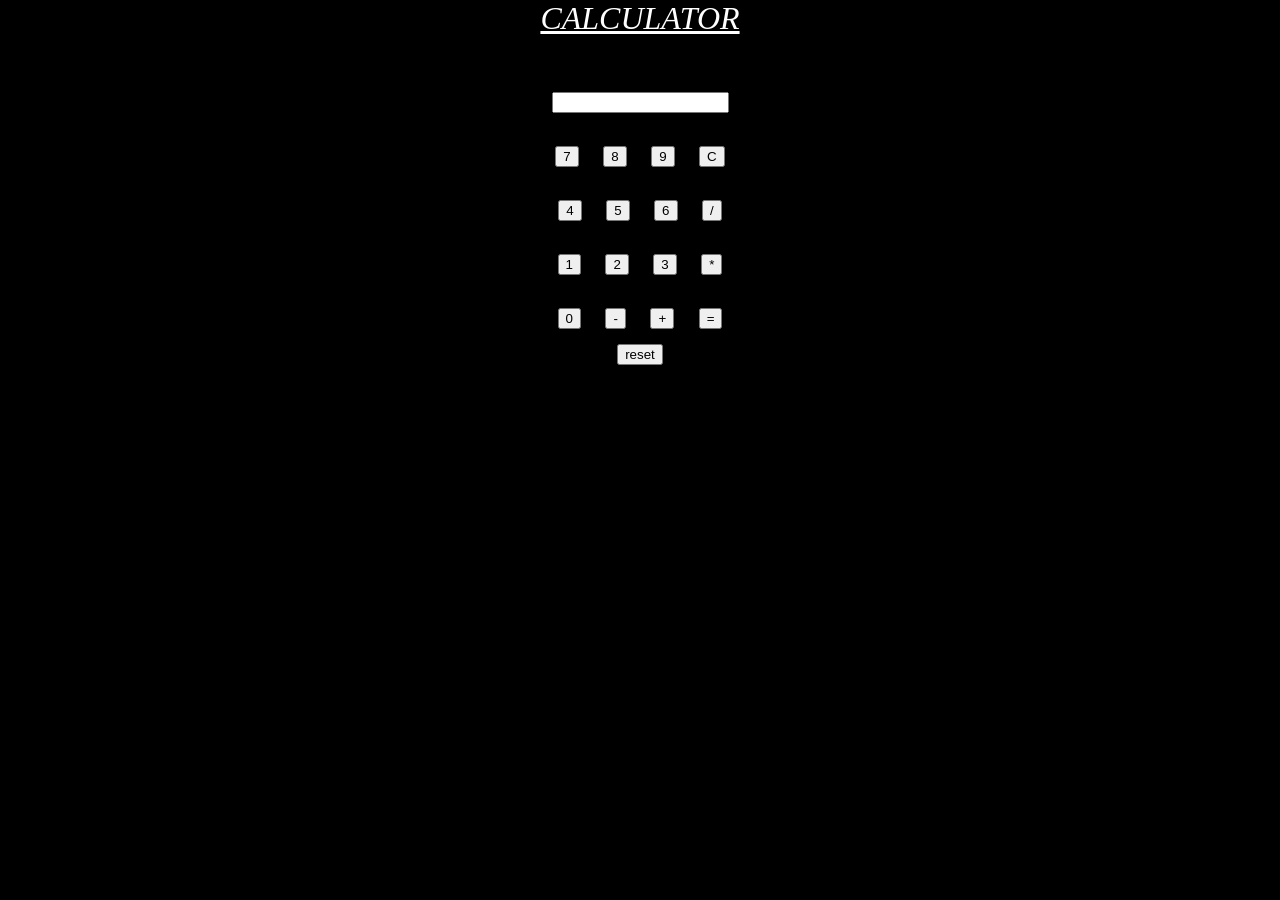
==== index.html @ 46e42bce "Update index.html" ====
<!DOCTYPE html>
<html>
    <head>
        <title>Basic Calculator</title>
        <script>
            function insert(n)
            {
                document.cal.result.value=document.cal.result.value+n;
            }
            function erase()
            {
                var v=document.cal.result.value;
                document.cal.result.value=v.substring(0,v.length-1);
            }
            function equal()
            {
                document.cal.result.value=eval(document.cal.result.value);
            }
        </script>
        <style>
            body{
                text-align: center;
                margin: 0;
                padding: 0;
                background: black;
            }
            #calculator{
                text-align: center;
                margin-top: 15px;              
            }
            #numbers{
                width=500px;
                text-align: center;
                line-height: 3;
                word-spacing: 20px; 
                font-size: large;
            }
            #result{
                color: black;
                font-size: larger;
            }
            h{
                margin-top: 100px;
                color: white;
                text-align: center;
                font-style: oblique;
                font-size: xx-large;
            }
        </style>
    </head>
    <body>
        <h><center><u>CALCULATOR</u></center></h>
        <br>
        <br>
        <form name="cal">
            <input class="result" name="result">
        </form>
        <div id="calculator">
            <div id="numbers">
                <input type="button" value="7" onclick="insert(7)"> 
                <input type="button" value="8" onclick="insert(8)">
                <input type="button" value="9" onclick="insert(9)">
                <input type="button" value="C" onclick="erase()"><br>
                <input type="button" value="4" onclick="insert(4)">
                <input type="button" value="5" onclick="insert(5)">
                <input type="button" value="6" onclick="insert(6)">
                <input type="button" value="/" onclick="insert('/')"><br>
                <input type="button" value="1" onclick="insert(1)">
                <input type="button" value="2" onclick="insert(2)">
                <input type="button" value="3" onclick="insert(3)">
                <input type="button" value="*" onclick="insert('*')"><br>
                <input type="button" value="0" onclick="insert(0)">
                <input type="button" value="-" onclick="insert('-')">
                <input type="button" value="+" onclick="insert('+')">
                <input type="button" value="=" onclick="equal()">
            </div>
            <input type="reset" value="reset" onclick="document.cal.result.value=' '">
       </div>
    </body>
</html>
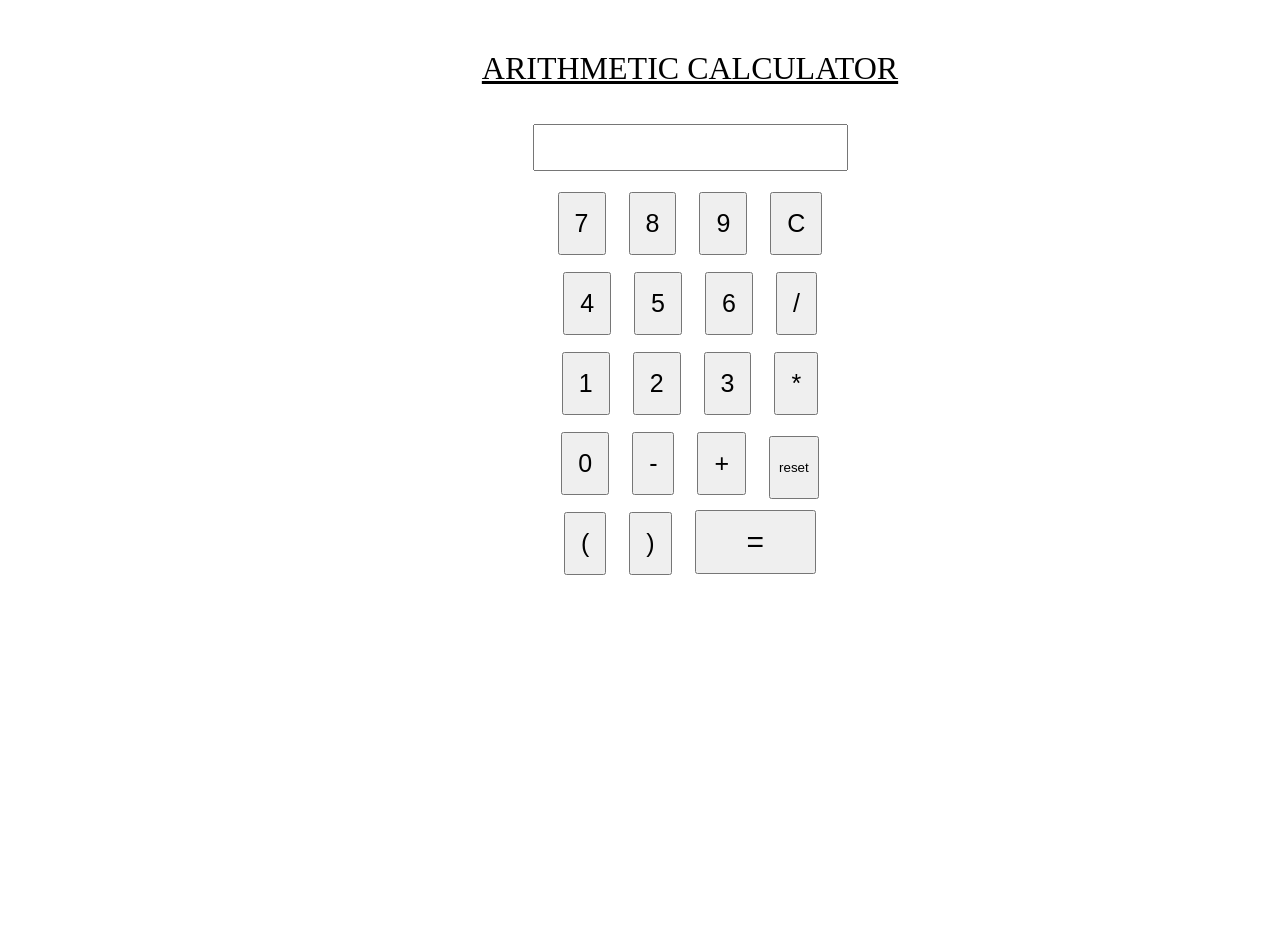
==== commit 5290ff1b: "Update index.html" ====
--- a/index.html
+++ b/index.html
@@ -1,6 +1,8 @@
 <!DOCTYPE html>
 <html>
     <head>
+        <meta charset="utf-8">
+        <meta name="viewport" content="width=device-width, initial-scale=1">
         <title>Basic Calculator</title>
         <script>
             function insert(n)
@@ -14,49 +16,68 @@
             }
             function equal()
             {
-                document.cal.result.value=eval(document.cal.result.value);
+                var e=document.cal.result.value;
+                if(e.substring(e.length-1,e.length)=="+"||e.substring(e.length-1,e.length)=="-"||e.substring(e.length-1,e.length)=="/"||e.substring(e.length-1,e.length)=="*")
+                {
+                    document.cal.result.value="Syntax Error"
+                }
+                else
+                {
+                    document.cal.result.value=eval(e);
+                }
             }
         </script>
         <style>
             body{
-                text-align: center;
-                margin: 0;
-                padding: 0;
-                background: black;
+                height:100%;
+                width: 100%;
+                margin: 50px 0px 0px 50px;
+                border: 50px;
+                position: absolute;
             }
             #calculator{
-                text-align: center;
-                margin-top: 15px;              
+                margin-top: 10px;       
             }
             #numbers{
-                width=500px;
-                text-align: center;
-                line-height: 3;
-                word-spacing: 20px; 
-                font-size: large;
+                line-height: 2.5;
+                word-spacing: 15px;
+                font-size:xx-large;
             }
             #result{
                 color: black;
-                font-size: larger;
+                font-size: larger; 
             }
             h{
-                margin-top: 100px;
-                color: white;
-                text-align: center;
-                font-style: oblique;
+                margin-top: 10cm;
+                color: black;
+                font-style: normal;
                 font-size: xx-large;
+            }
+            input[type=button]{
+                padding:15px; 
+                font-size: 25px;   
+            }
+            input[type=reset]{
+                padding: 22px 8px;
+            }
+            input[type=text]{
+                padding:10px 29px;
+                font-size: 20px;
+            }
+            input[type=submit]{
+                padding: 13px 50px;
+                font-size: 30px;
             }
         </style>
     </head>
     <body>
-        <h><center><u>CALCULATOR</u></center></h>
+        <h><u><center>ARITHMETIC CALCULATOR</center></u></h>
         <br>
-        <br>
-        <form name="cal">
-            <input class="result" name="result">
+        <form name="cal" align="center">
+            <input type="text" class="result" name="result">
         </form>
         <div id="calculator">
-            <div id="numbers">
+            <div id="numbers" align="center">
                 <input type="button" value="7" onclick="insert(7)"> 
                 <input type="button" value="8" onclick="insert(8)">
                 <input type="button" value="9" onclick="insert(9)">
@@ -72,9 +93,11 @@
                 <input type="button" value="0" onclick="insert(0)">
                 <input type="button" value="-" onclick="insert('-')">
                 <input type="button" value="+" onclick="insert('+')">
-                <input type="button" value="=" onclick="equal()">
+                <input type="reset" value="reset" onclick="document.cal.result.value=' '"><br>
+                <input type="button" value="(" onclick="insert('(')">
+                <input type="button" value=")" onclick="insert(')')">
+                <input type="submit" value="=" onclick="equal()">
             </div>
-            <input type="reset" value="reset" onclick="document.cal.result.value=' '">
        </div>
     </body>
 </html>
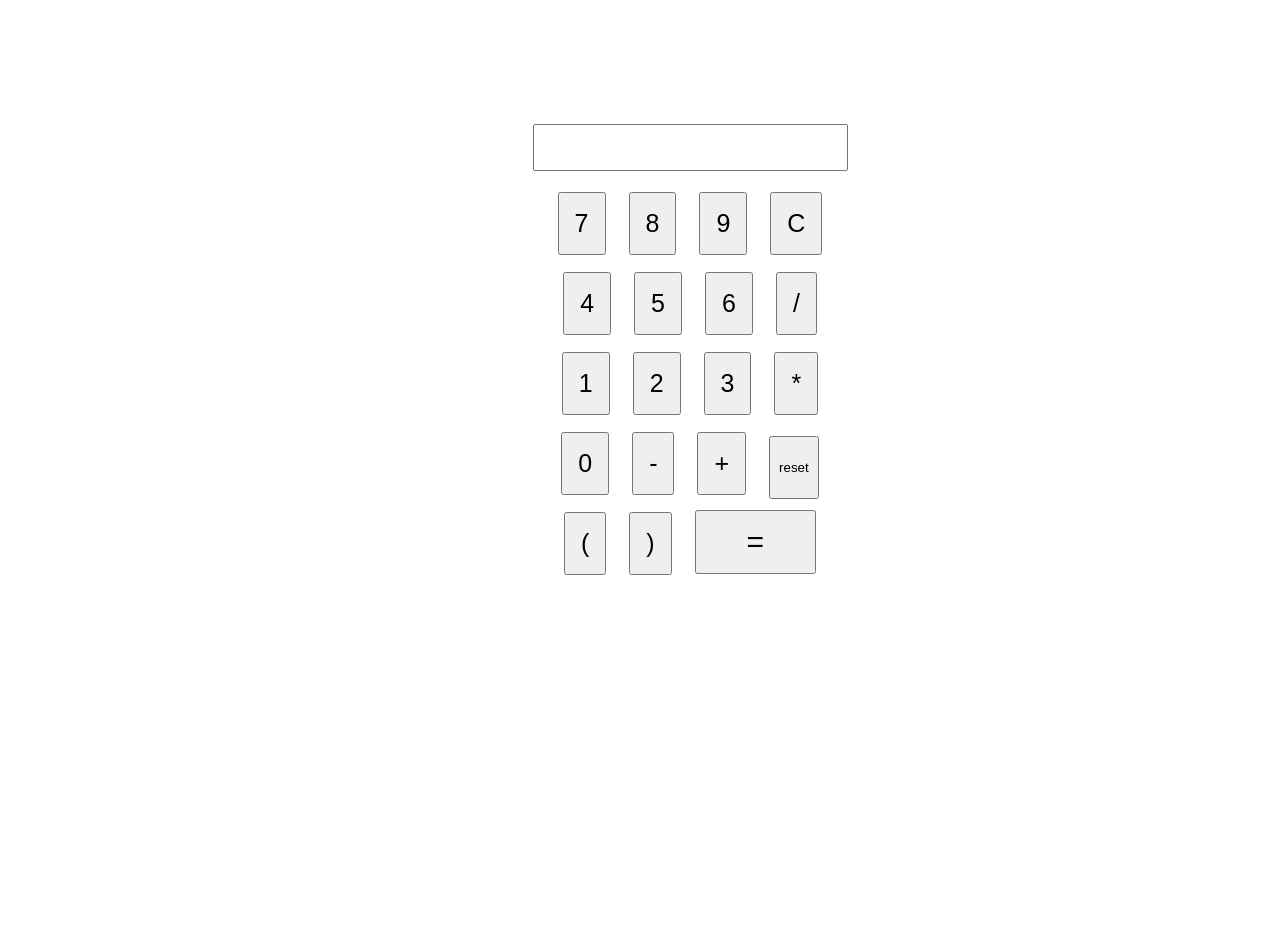
==== commit 7c3075d6: "Update index.html" ====
--- a/index.html
+++ b/index.html
@@ -34,6 +34,7 @@
                 margin: 50px 0px 0px 50px;
                 border: 50px;
                 position: absolute;
+                background-color: white;
             }
             #calculator{
                 margin-top: 10px;       
@@ -49,7 +50,7 @@
             }
             h{
                 margin-top: 10cm;
-                color: black;
+                color: white;
                 font-style: normal;
                 font-size: xx-large;
             }
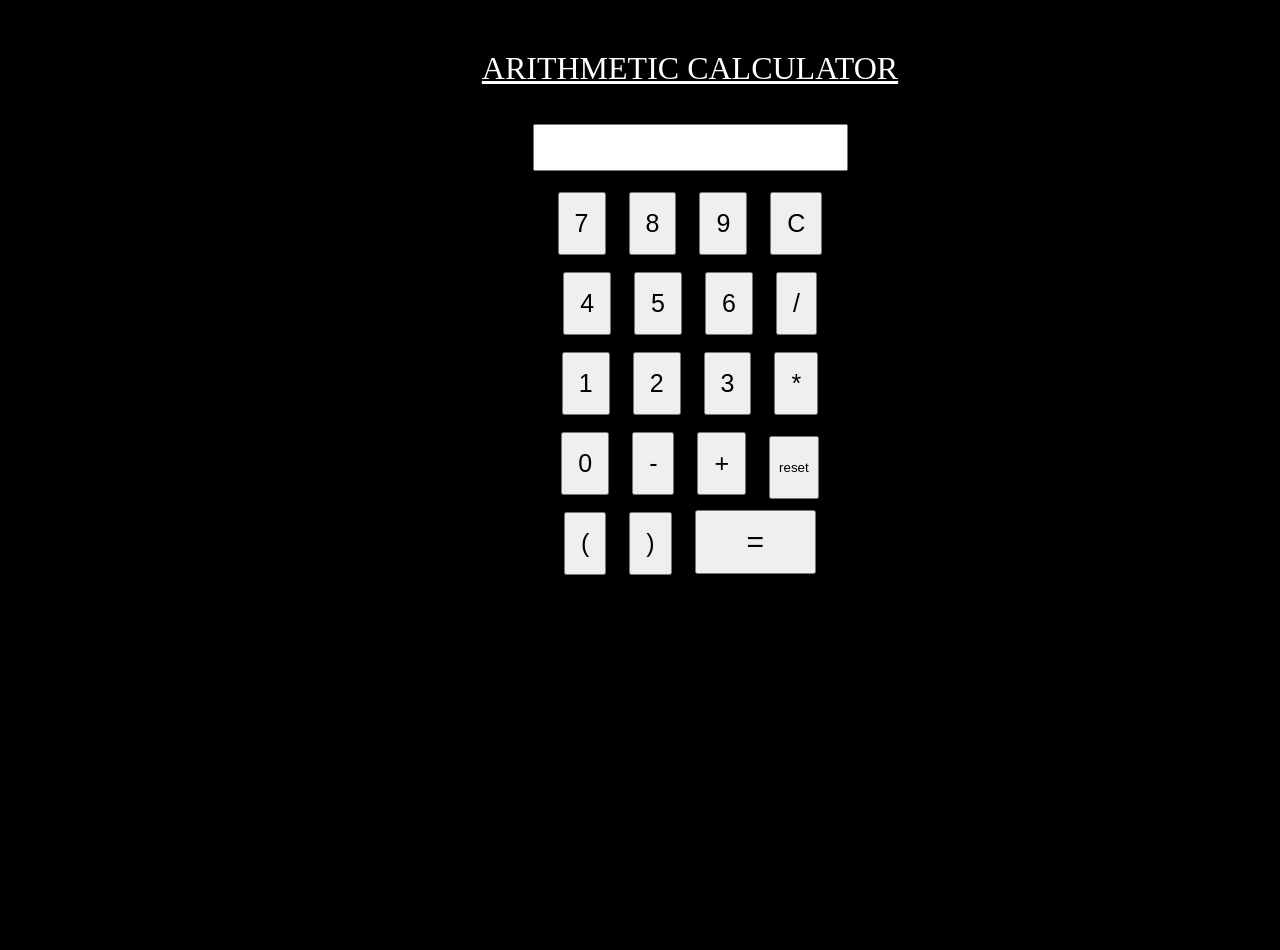
==== commit ab29ab88: "Update index.html" ====
--- a/index.html
+++ b/index.html
@@ -34,7 +34,7 @@
                 margin: 50px 0px 0px 50px;
                 border: 50px;
                 position: absolute;
-                background-color: white;
+                background-color: black;
             }
             #calculator{
                 margin-top: 10px;       
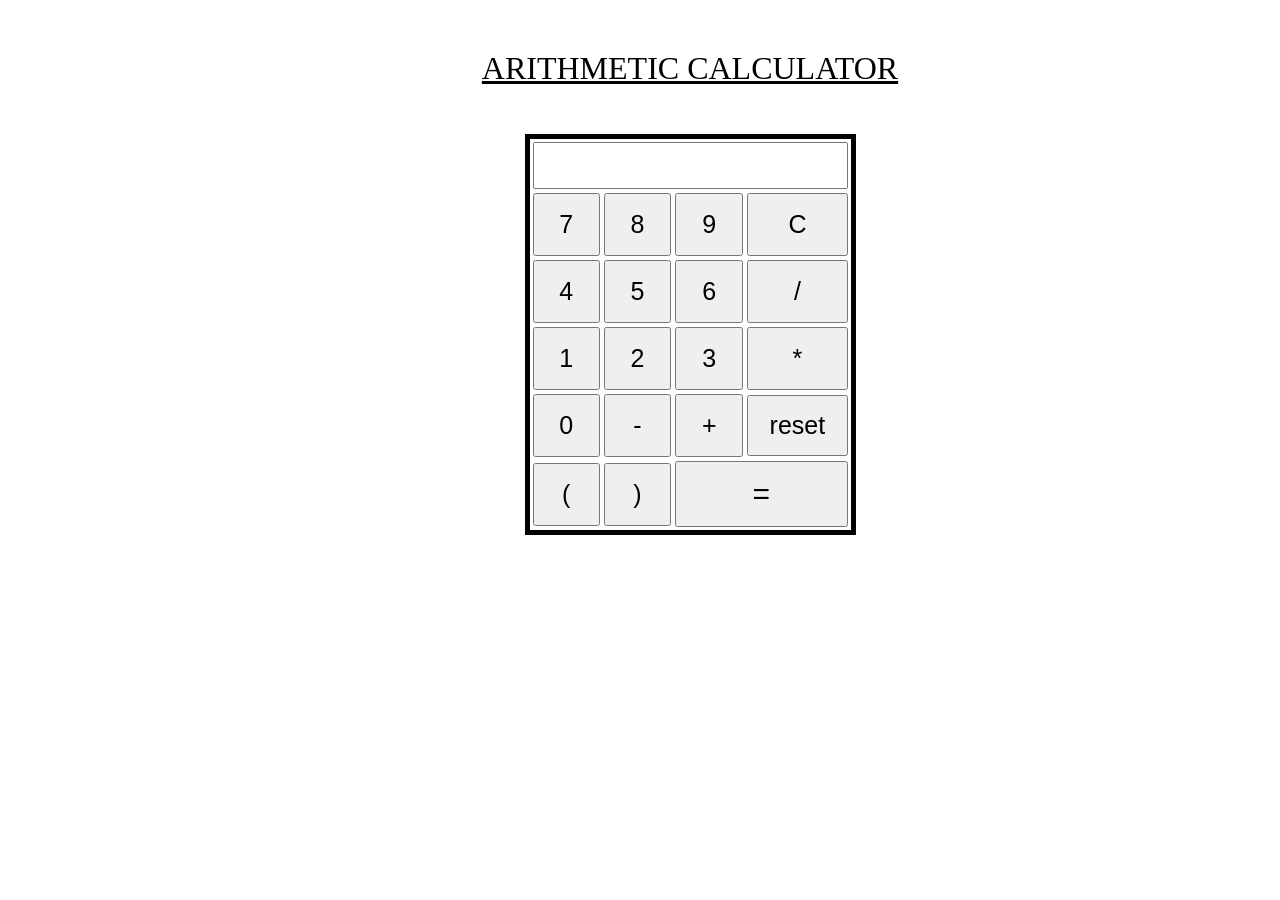
==== commit de21cad7: "Update index.html" ====
--- a/index.html
+++ b/index.html
@@ -32,41 +32,49 @@
                 height:100%;
                 width: 100%;
                 margin: 50px 0px 0px 50px;
-                border: 50px;
-                position: absolute;
-                background-color: black;
+                position: fixed;
             }
             #calculator{
                 margin-top: 10px;       
             }
             #numbers{
-                line-height: 2.5;
-                word-spacing: 15px;
                 font-size:xx-large;
             }
             #result{
                 color: black;
                 font-size: larger; 
             }
+            table{
+                border:5px solid black;
+            }
             h{
                 margin-top: 10cm;
-                color: white;
+                color: black;
                 font-style: normal;
                 font-size: xx-large;
             }
             input[type=button]{
-                padding:15px; 
+                padding:15px;
+                width: 100%;
+                height:100%;
                 font-size: 25px;   
             }
             input[type=reset]{
-                padding: 22px 8px;
+                width: 100%;
+                height: 100%;
+                padding-top:14px;
+                //padding-left: 10px;
+                padding-bottom: 14px;
+                font-size: 25px;
             }
             input[type=text]{
                 padding:10px 29px;
                 font-size: 20px;
             }
             input[type=submit]{
-                padding: 13px 50px;
+                width: 100%;
+                padding-top: 14px;
+                padding-bottom: 14px;
                 font-size: 30px;
             }
         </style>
@@ -74,31 +82,46 @@
     <body>
         <h><u><center>ARITHMETIC CALCULATOR</center></u></h>
         <br>
-        <form name="cal" align="center">
-            <input type="text" class="result" name="result">
-        </form>
-        <div id="calculator">
-            <div id="numbers" align="center">
-                <input type="button" value="7" onclick="insert(7)"> 
-                <input type="button" value="8" onclick="insert(8)">
-                <input type="button" value="9" onclick="insert(9)">
-                <input type="button" value="C" onclick="erase()"><br>
-                <input type="button" value="4" onclick="insert(4)">
-                <input type="button" value="5" onclick="insert(5)">
-                <input type="button" value="6" onclick="insert(6)">
-                <input type="button" value="/" onclick="insert('/')"><br>
-                <input type="button" value="1" onclick="insert(1)">
-                <input type="button" value="2" onclick="insert(2)">
-                <input type="button" value="3" onclick="insert(3)">
-                <input type="button" value="*" onclick="insert('*')"><br>
-                <input type="button" value="0" onclick="insert(0)">
-                <input type="button" value="-" onclick="insert('-')">
-                <input type="button" value="+" onclick="insert('+')">
-                <input type="reset" value="reset" onclick="document.cal.result.value=' '"><br>
-                <input type="button" value="(" onclick="insert('(')">
-                <input type="button" value=")" onclick="insert(')')">
-                <input type="submit" value="=" onclick="equal()">
-            </div>
-       </div>
+
+        <center>
+        <table id="calculator">
+            <tr>
+                <td colspan="4">
+                    <form name="cal" align="center">
+                        <input type="text" class="result" name="result">
+                    </form>
+                </td>
+            </tr>
+            <tr id="numbers">
+                <td><input type="button" value="7" onclick="insert(7)"></td>
+                <td><input type="button" value="8" onclick="insert(8)"></td>
+                <td><input type="button" value="9" onclick="insert(9)"></td>
+                <td><input type="button" value="C" onclick="erase()"></td>
+            </tr>
+            <tr id="numbers">
+                <td><input type="button" value="4" onclick="insert(4)"></td>
+                <td><input type="button" value="5" onclick="insert(5)"></td>
+                <td><input type="button" value="6" onclick="insert(6)"></td>
+                <td><input type="button" value="/" onclick="insert('/')"></td>
+            </tr>
+            <tr id="numbers">
+                <td><input type="button" value="1" onclick="insert(1)"></td>
+                <td><input type="button" value="2" onclick="insert(2)"></td>
+                <td><input type="button" value="3" onclick="insert(3)"></td>
+                <td><input type="button" value="*" onclick="insert('*')"></td>
+            </tr>
+            <tr>
+                <td><input type="button" value="0" onclick="insert(0)"></td>
+                <td><input type="button" value="-" onclick="insert('-')"></td>
+                <td><input type="button" value="+" onclick="insert('+')"></td>
+                <td><input type="reset" value="reset" onclick="document.cal.result.value=' '"></td>
+            </tr>
+            <tr>
+                <td><input type="button" value="(" onclick="insert('(')"></td>
+                <td><input type="button" value=")" onclick="insert(')')"></td>
+                <td colspan="2"><input type="submit" value="=" onclick="equal()"></td>
+            </tr>
+        </table>
+        </center>
     </body>
 </html>
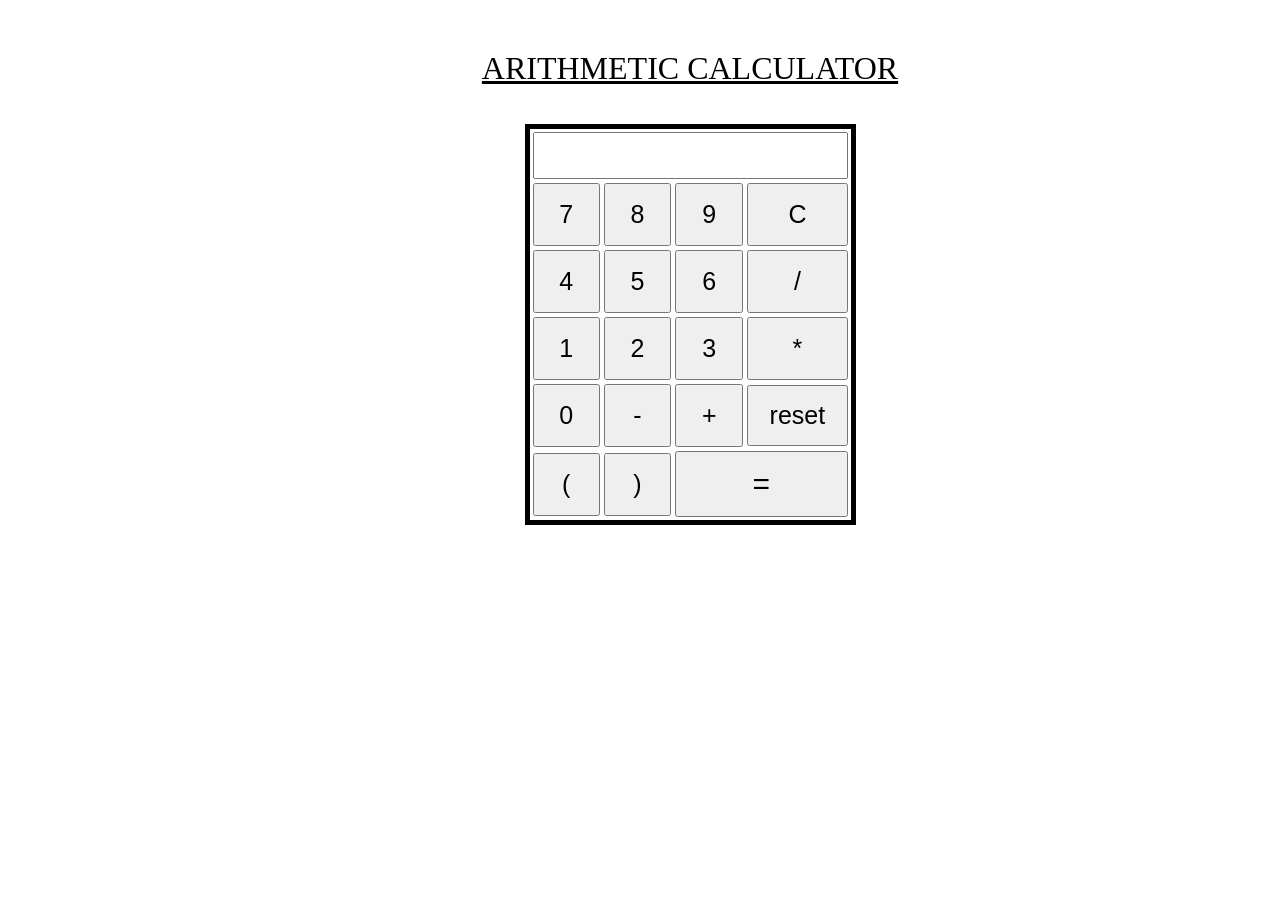
==== commit 5e692072: "Update index.html" ====
--- a/index.html
+++ b/index.html
@@ -33,12 +33,6 @@
                 width: 100%;
                 margin: 50px 0px 0px 50px;
                 position: fixed;
-            }
-            #calculator{
-                margin-top: 10px;       
-            }
-            #numbers{
-                font-size:xx-large;
             }
             #result{
                 color: black;
@@ -82,9 +76,8 @@
     <body>
         <h><u><center>ARITHMETIC CALCULATOR</center></u></h>
         <br>
-
         <center>
-        <table id="calculator">
+        <table>
             <tr>
                 <td colspan="4">
                     <form name="cal" align="center">
@@ -92,19 +85,19 @@
                     </form>
                 </td>
             </tr>
-            <tr id="numbers">
+            <tr>
                 <td><input type="button" value="7" onclick="insert(7)"></td>
                 <td><input type="button" value="8" onclick="insert(8)"></td>
                 <td><input type="button" value="9" onclick="insert(9)"></td>
                 <td><input type="button" value="C" onclick="erase()"></td>
             </tr>
-            <tr id="numbers">
+            <tr>
                 <td><input type="button" value="4" onclick="insert(4)"></td>
                 <td><input type="button" value="5" onclick="insert(5)"></td>
                 <td><input type="button" value="6" onclick="insert(6)"></td>
                 <td><input type="button" value="/" onclick="insert('/')"></td>
             </tr>
-            <tr id="numbers">
+            <tr>
                 <td><input type="button" value="1" onclick="insert(1)"></td>
                 <td><input type="button" value="2" onclick="insert(2)"></td>
                 <td><input type="button" value="3" onclick="insert(3)"></td>
